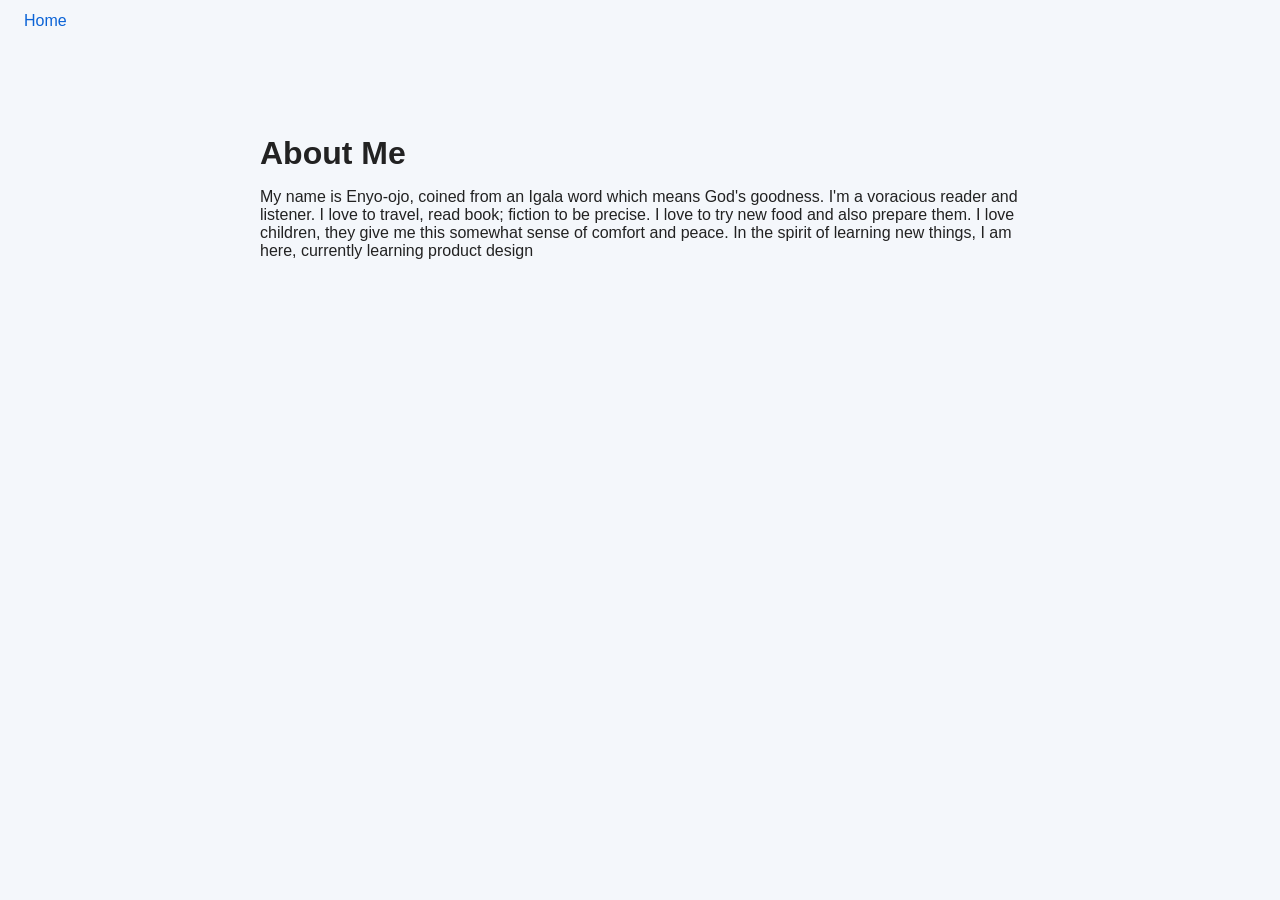
==== src/pages/about.html @ 9af575d3 "first commit" ====
<!DOCTYPE html>
<html lang="en">
<head>
  <meta charset="utf-8">
  <meta name="viewport" content="width=device-width,initial-scale=1">
  <title>About - Your Name</title>
  <link rel="stylesheet" href="../css/about.css">
</head>
<body>
  <header>
    <nav><a href="../../index.html">Home</a></nav>
  </header>
  <main class="about-container">
    <h1>About Me</h1>
    <p>My name is Enyo-ojo, coined from an Igala word which means God's goodness. I'm a voracious reader and listener. I love to travel, read book; fiction to be precise. I love to try new food and also prepare them. I love children, they give me this somewhat sense of comfort and peace. In the spirit of learning new things, I am here, currently learning product design</p>
  </main>
</body>
</html>
---- src/css/about.css ----
@import url('style.css');

.about-container {
  max-width: 760px;
  margin: 48px auto;
  padding: 24px;
}

h1 { margin-bottom: 12px; }
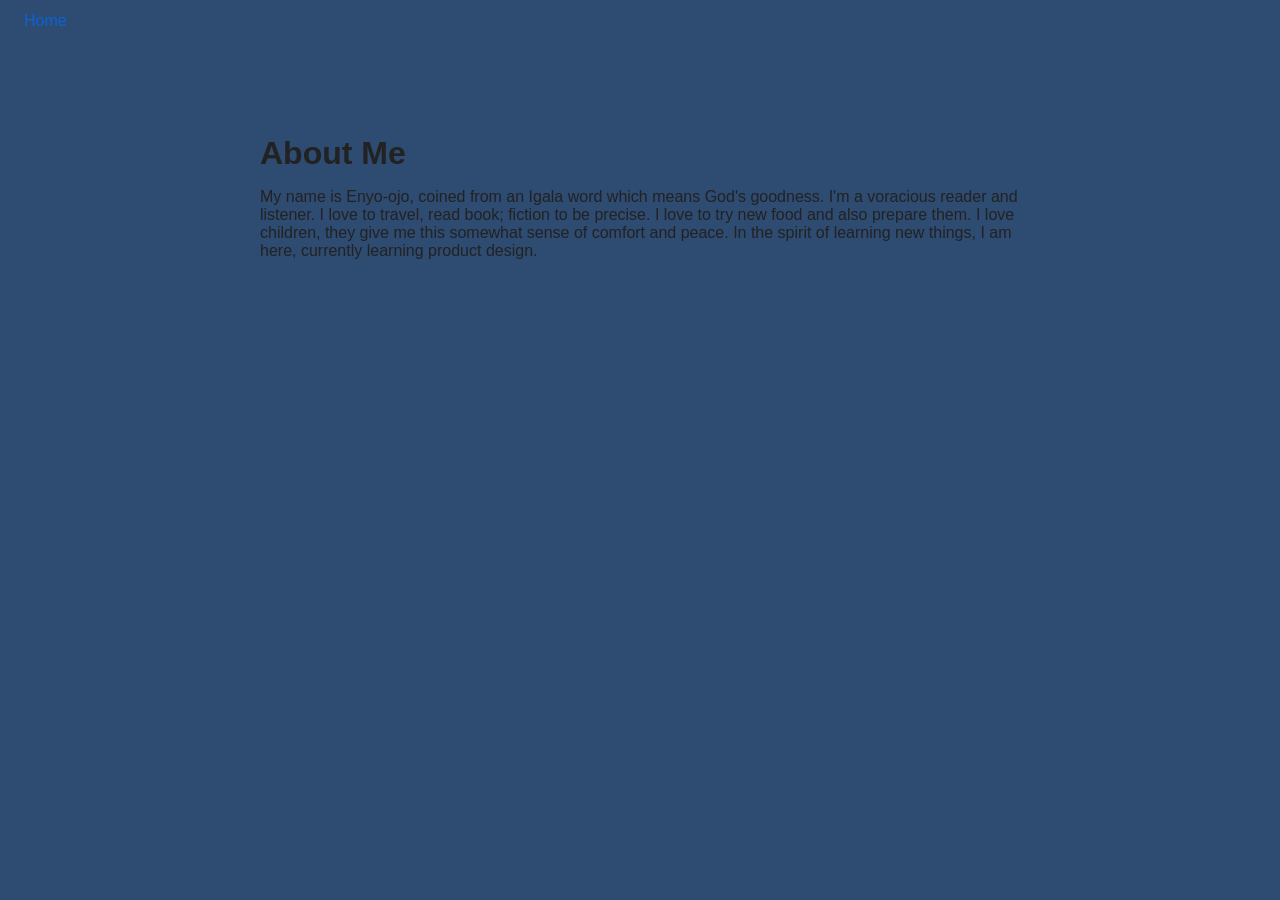
==== commit 7bf5bdf5: "added profile image" ====
--- a/src/pages/about.html
+++ b/src/pages/about.html
@@ -12,7 +12,7 @@
   </header>
   <main class="about-container">
     <h1>About Me</h1>
-    <p>My name is Enyo-ojo, coined from an Igala word which means God's goodness. I'm a voracious reader and listener. I love to travel, read book; fiction to be precise. I love to try new food and also prepare them. I love children, they give me this somewhat sense of comfort and peace. In the spirit of learning new things, I am here, currently learning product design</p>
+    <p>My name is Enyo-ojo, coined from an Igala word which means God's goodness. I'm a voracious reader and listener. I love to travel, read book; fiction to be precise. I love to try new food and also prepare them. I love children, they give me this somewhat sense of comfort and peace. In the spirit of learning new things, I am here, currently learning product design.</p>
   </main>
 </body>
 </html>
